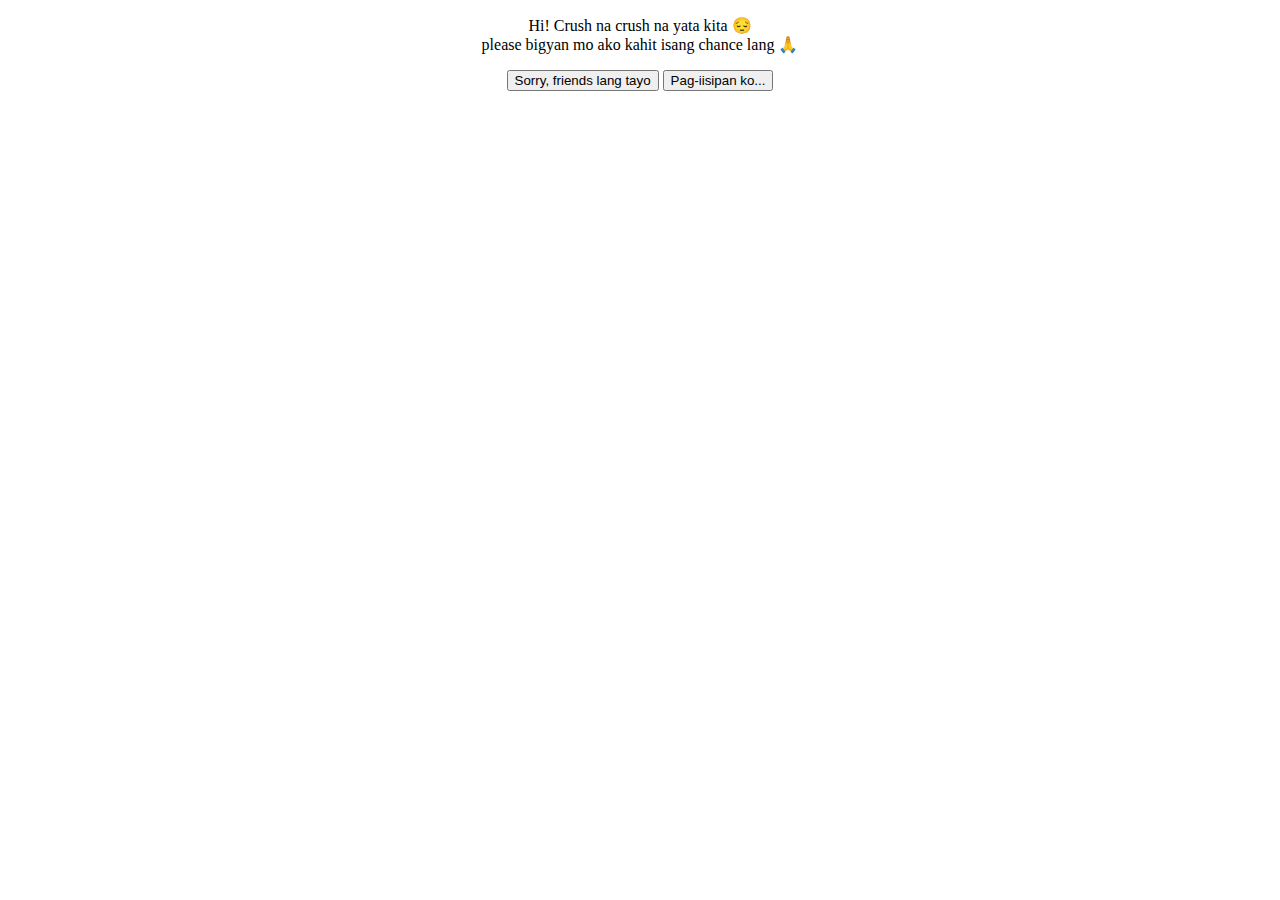
==== index.html @ c1eed5fe "Create index.html" ====
<!doctype html>
<html>

<head>
    <meta name="viewport" content="width=device-width, initial-scale=1.0">
    <link rel="stylesheet" href="style.css">
    <meta charset="UTF-8">
    <title>Hi!</title>
</head>


<center>
    <p> Hi! Crush na crush na yata kita 😔 <br>please bigyan mo ako kahit isang chance lang 🙏</p>
    <div class="btn">
        <a href="friends.html"><button id="btn1">Sorry, friends lang tayo</button></a>
        <a href="halacrushmosiguroako.html"><button id="btn2">Pag-iisipan ko...</button>
    </div>
</center>

</html>
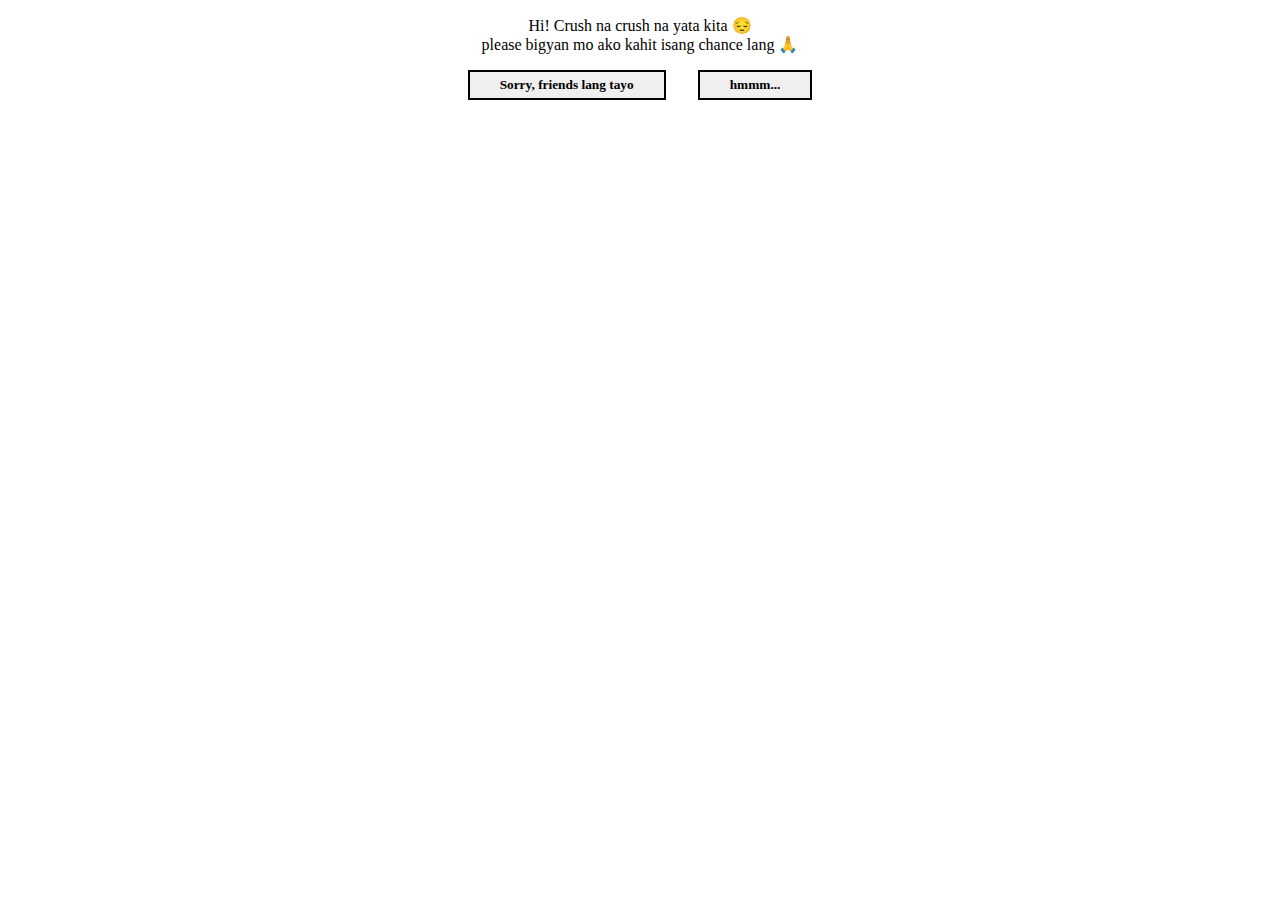
==== commit 95de443d: "Update index.html" ====
--- a/index.html
+++ b/index.html
@@ -13,7 +13,7 @@
     <p> Hi! Crush na crush na yata kita 😔 <br>please bigyan mo ako kahit isang chance lang 🙏</p>
     <div class="btn">
         <a href="friends.html"><button id="btn1">Sorry, friends lang tayo</button></a>
-        <a href="halacrushmosiguroako.html"><button id="btn2">Pag-iisipan ko...</button>
+        <a href="halacrushmosiguroako.html"><button id="btn2">hmmm...</button>
     </div>
 </center>
 
--- a/style.css
+++ b/style.css
@@ -0,0 +1,277 @@
+body {
+    background: white;
+    font-family: 'poppins';
+}
+
+.g1 {
+    display: flex;
+    justify-content: center;
+    align-items: center;
+    flex-direction: column;
+    position: relative;
+}
+
+.images1 img {
+    width: 150px;
+}
+
+.images1 {
+    position: absolute;
+    top: 0px;
+    display: grid;
+    grid-template-columns: 1fr 1fr;
+    gap: 2em;
+    margin-left: 1em;
+    margin-right: 1em;
+}
+
+.group1 {
+    display: grid;
+    grid-template-columns: 1fr 1fr 1fr;
+    gap: 2em;
+    margin-left: 1em;
+    margin-right: 1em;
+    z-index: 55;
+    margin-top: 2em;
+}
+
+.group1 button {
+    padding: 5px 30px;
+    font-weight: bold;
+    font-family: 'poppins';
+    z-index: 4444;
+    border: 2px solid red;
+}
+
+.group1 button:hover {
+    background: white;
+    border: 2px solid black;
+}
+
+.ask {
+    display: flex;
+    justify-content: center;
+    align-items: center;
+    flex-direction: column;
+    border-radius: 5px;
+    z-index: 5555555;
+    padding-top: 1em;
+    padding-bottom: 1em;
+    text-align: center;
+    position: relative;
+}
+
+.btn {
+    display: flex;
+    justify-content: center;
+    align-items: center;
+    gap: 2em;
+}
+
+#btn1 {
+    padding: 5px 30px;
+    font-weight: bold;
+    font-family: 'poppins';
+    border: 2px solid black;
+}
+
+#btn1:hover {
+    background: white;
+    border: 2px solid black;
+}
+
+#btn2:hover {
+    background: white;
+    border: 2px solid black;
+}
+
+#btn2 {
+    padding: 5px 30px;
+    font-weight: bold;
+    font-family: 'poppins';
+    border: 2px solid black;
+}
+
+#btn3:hover {
+    background: white;
+    border: 2px solid black;
+}
+
+#btn3 {
+    padding: 5px 30px;
+    font-weight: bold;
+    font-family: 'poppins';
+    border: 2px solid black;
+}
+
+.crush {
+    font-size: 25px;
+    margin-bottom: 2em;
+    font-weight: bold;
+    color: black;
+}
+
+#hands {
+    width: 50px;
+    position: absolute;
+    top: 9em;
+    left: 1em;
+    animation: 2s ease 0s infinite normal none running bounce2;
+    opacity: 0;
+}
+
+#sadman {
+    transform: translateY(-2em);
+    opacity: 0;
+}
+
+#hang {
+    transform: translateY(-4em);
+    opacity: 0;
+}
+
+#frog {
+    transform: translateY(-4em);
+    opacity: 0;
+}
+
+#hahahuhu {
+    opacity: 0;
+}
+
+#sadcat {
+    opacity: 0;
+}
+
+#sadboi {
+    opacity: 0;
+}
+
+#crying {
+    opacity: 0;
+}
+
+#sadsad {
+    opacity: 0;
+}
+
+@keyframes bounce2 {
+
+    0%,
+    20%,
+    50%,
+    80%,
+    100% {
+        transform: translateY(0px);
+    }
+
+    40% {
+        transform: translateY(-20px);
+    }
+
+    60% {
+        transform: translateY(-15px);
+    }
+}
+
+#btt1 {
+    opacity: 0;
+}
+
+#btt2 {
+    opacity: 0;
+}
+
+#btt3 {
+    opacity: 0;
+}
+
+#btt4 {
+    opacity: 0;
+}
+
+#btt5 {
+    opacity: 0;
+}
+
+#btt6 {
+    opacity: 0;
+}
+
+#btt7 {
+    opacity: 0;
+}
+
+#btt8 {
+    opacity: 0;
+}
+
+#btt9 {
+    opacity: 0;
+}
+
+#btt10 {
+    opacity: 0;
+}
+
+#btt11 {
+    opacity: 0;
+}
+
+#btt12 {
+    opacity: 0;
+}
+
+#bbtt1 {
+    opacity: 0;
+}
+
+#bbtt2 {
+    opacity: 0;
+}
+
+#bbtt3 {
+    opacity: 0;
+}
+
+#bbtt4 {
+    opacity: 0;
+}
+
+#bbtt5 {
+    opacity: 0;
+}
+
+#bbtt6 {
+    opacity: 0;
+}
+
+#bbtt7 {
+    opacity: 0;
+}
+
+#bbtt8 {
+    opacity: 0;
+}
+
+#bbtt9 {
+    opacity: 0;
+}
+
+#bbtt10 {
+    opacity: 0;
+}
+
+#bbtt11 {
+    opacity: 0;
+}
+
+#bbtt12 {
+    opacity: 0;
+}
+
+.fff {
+    display: flex;
+    justify-content: center;
+    align-items: center;
+}
